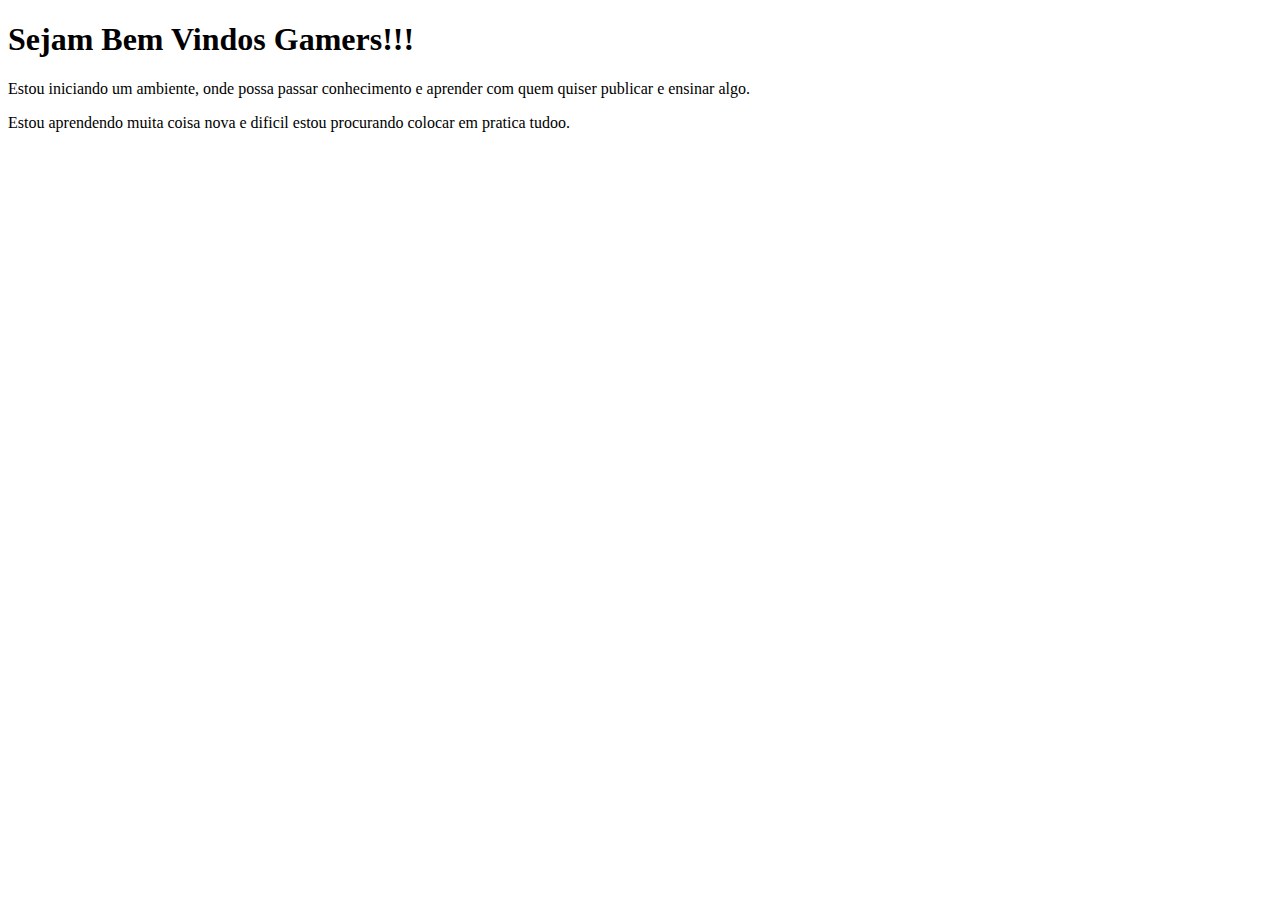
==== index.html @ 519ee061 "Update index.html" ====
<!DOCTYPE html>
<html lang="pt-br">
<head>
    <meta charset="UTF-8">
    <meta http-equiv="X-UA-Compatible" content="IE=edge">
    <meta name="viewport" content="width=device-width, initial-scale=1.0">
    <title>YarcanjoY</title>

</head>
<body>
    <h1>Sejam Bem Vindos Gamers!!!</h1>
    <p>Estou iniciando um ambiente, onde possa passar conhecimento e aprender com quem quiser publicar e ensinar algo.</p>
    <p>Estou aprendendo muita coisa nova e dificil estou procurando colocar em pratica tudoo.</p>
   
</body>
</html>
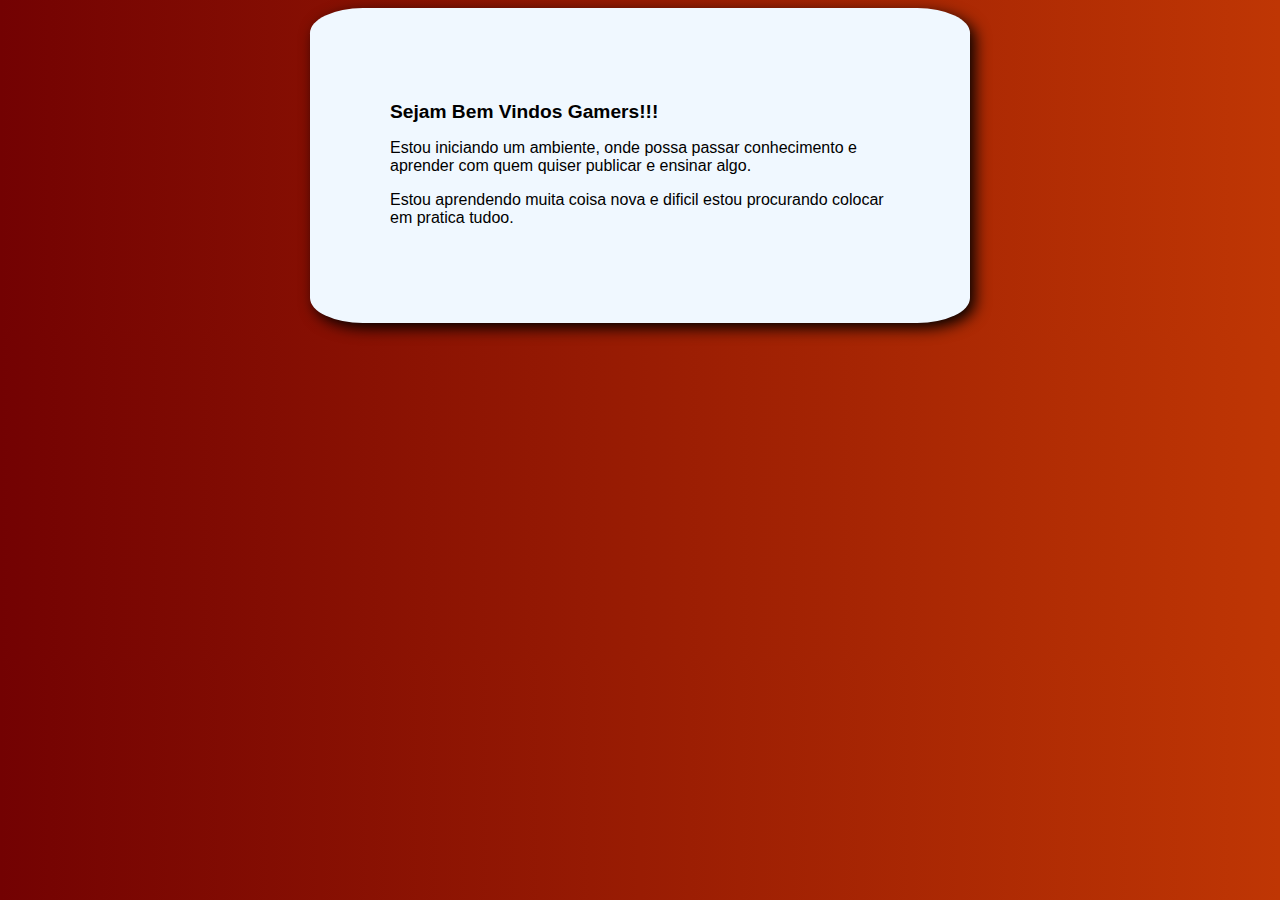
==== commit 20054f0f: "css" ====
--- a/index.html
+++ b/index.html
@@ -5,12 +5,16 @@
     <meta http-equiv="X-UA-Compatible" content="IE=edge">
     <meta name="viewport" content="width=device-width, initial-scale=1.0">
     <title>YarcanjoY</title>
+    <link rel="stylesheet" href="style.css">
 
 </head>
 <body>
+    <main>
     <h1>Sejam Bem Vindos Gamers!!!</h1>
     <p>Estou iniciando um ambiente, onde possa passar conhecimento e aprender com quem quiser publicar e ensinar algo.</p>
     <p>Estou aprendendo muita coisa nova e dificil estou procurando colocar em pratica tudoo.</p>
+    </main>
+   
    
 </body>
 </html>--- a/style.css
+++ b/style.css
@@ -0,0 +1,23 @@
+@charset "utf-8";
+
+body{
+
+    background-image: linear-gradient(to right, #730202,#BF3604);
+
+}
+main{
+    background-color: aliceblue;
+    border-radius: 8%;
+    box-shadow: 5px 5px 15px ;
+    width: 500px;
+    padding: 80px;
+    margin: auto;
+}
+h1{
+    font-family: Impact, Haettenschweiler, 'Arial Narrow Bold', sans-serif;
+    font-size: larger;
+    
+}
+p{
+    font-family:Arial, Helvetica, sans-serif ;
+}
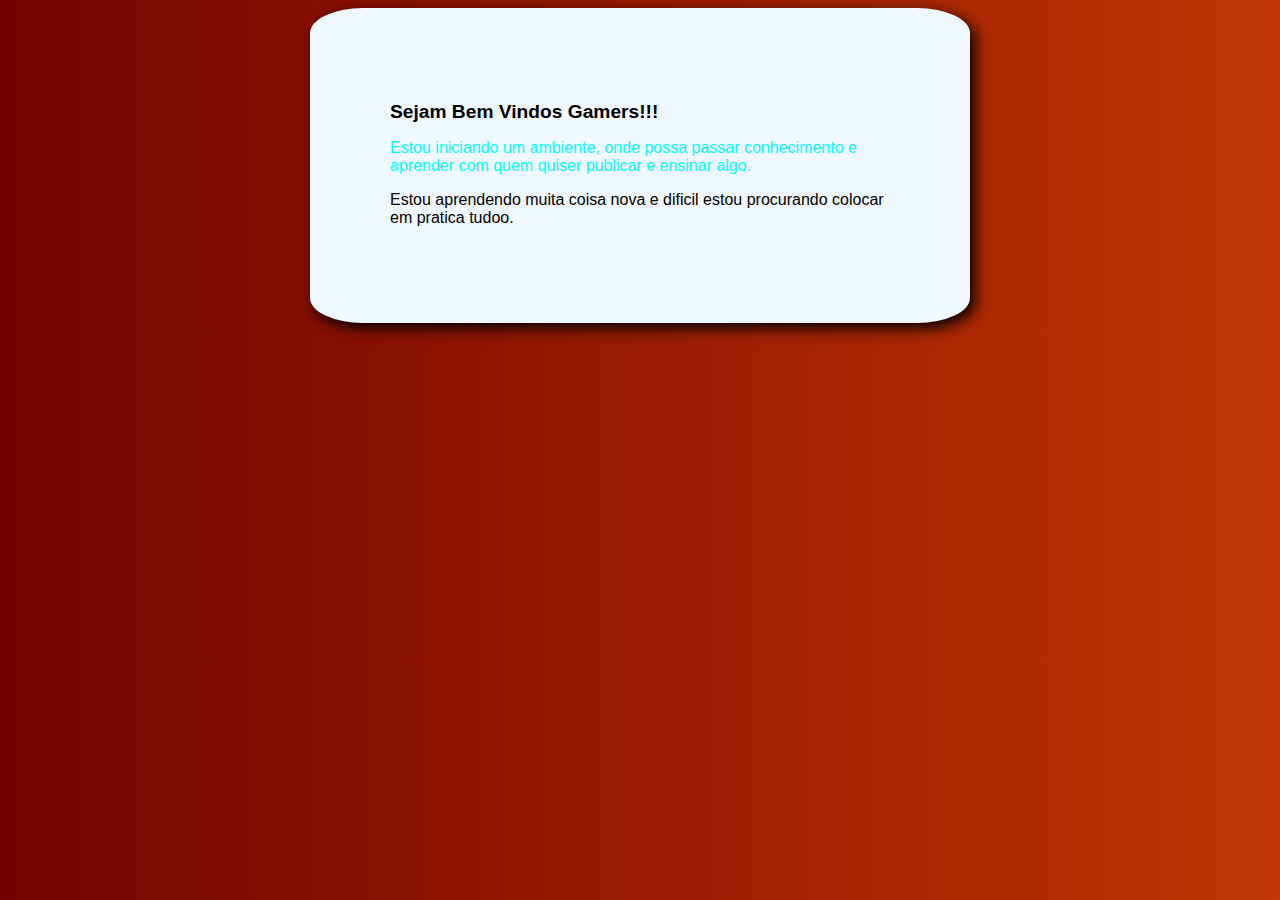
==== commit 82c0bb07: "atualizando a lição" ====
--- a/index.html
+++ b/index.html
@@ -10,8 +10,8 @@
 </head>
 <body>
     <main>
-    <h1>Sejam Bem Vindos Gamers!!!</h1>
-    <p>Estou iniciando um ambiente, onde possa passar conhecimento e aprender com quem quiser publicar e ensinar algo.</p>
+    <h1 >Sejam Bem Vindos Gamers!!!</h1>
+    <p id="principal">Estou iniciando um ambiente, onde possa passar conhecimento e aprender com quem quiser publicar e ensinar algo.</p>
     <p>Estou aprendendo muita coisa nova e dificil estou procurando colocar em pratica tudoo.</p>
     </main>
    
--- a/style.css
+++ b/style.css
@@ -21,3 +21,6 @@
 p{
     font-family:Arial, Helvetica, sans-serif ;
 }
+p#principal{
+    color :aqua;
+}
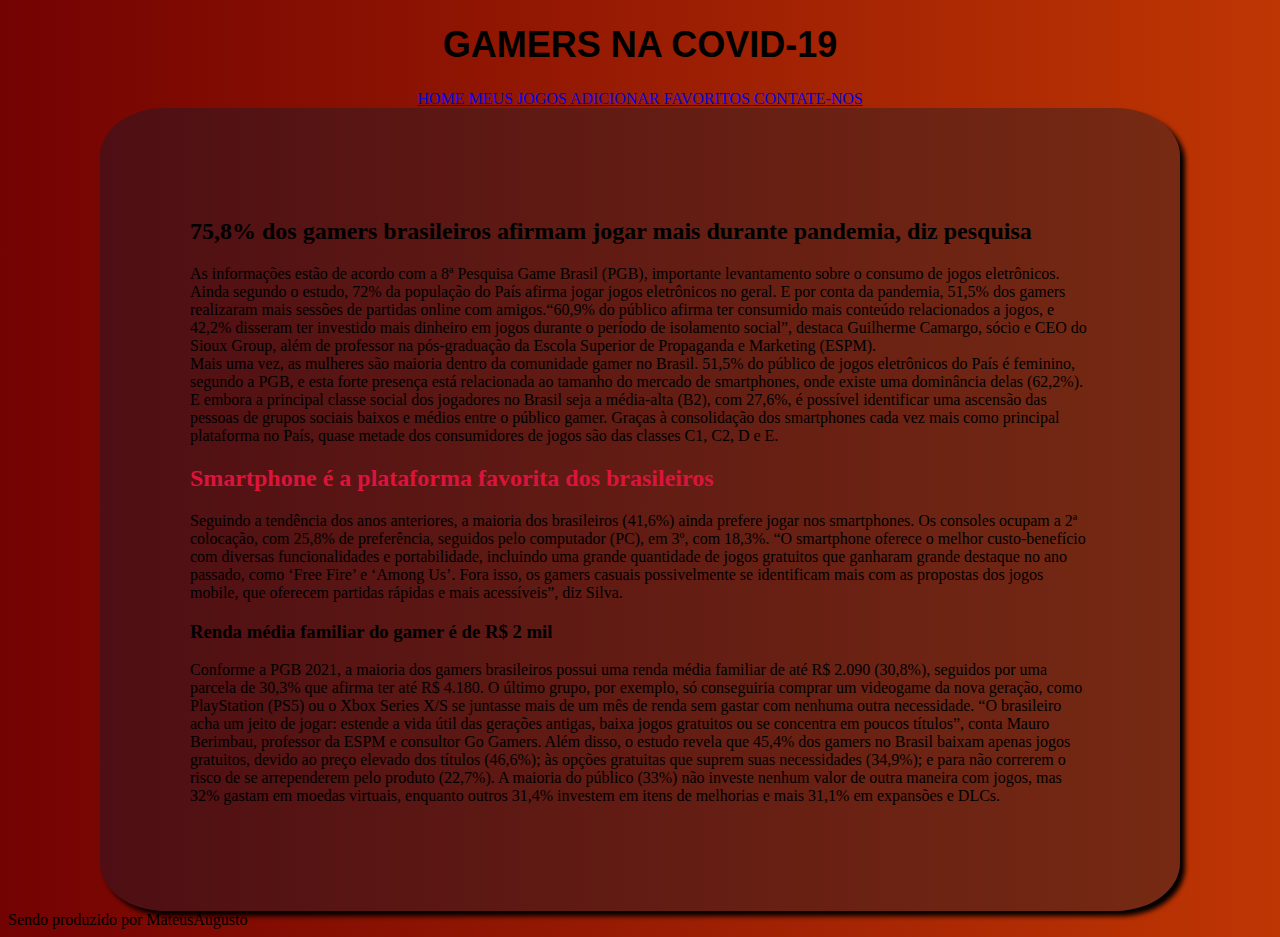
==== commit d3706ce8: "oque aprendi" ====
--- a/index.html
+++ b/index.html
@@ -9,12 +9,56 @@
 
 </head>
 <body>
+    
+    <header>
+        <h1 >GAMERS NA COVID-19</h1>
+    </header>
+
+    <nav>
+        <a href="#">HOME  </a>
+        <a href="#">MEUS JOGOS  </a>
+        <a href="#">ADICIONAR  </a>
+        <a href="#"> FAVORITOS  </a>
+        <a href="#"> CONTATE-NOS  </a>
+    </nav>
+
     <main>
-    <h1 >Sejam Bem Vindos Gamers!!!</h1>
-    <p id="principal">Estou iniciando um ambiente, onde possa passar conhecimento e aprender com quem quiser publicar e ensinar algo.</p>
-    <p>Estou aprendendo muita coisa nova e dificil estou procurando colocar em pratica tudoo.</p>
+        <article>
+            <h2>75,8% dos gamers brasileiros afirmam jogar mais durante pandemia, diz pesquisa</h2>
+            <p>
+                As informações estão de acordo com a 8ª Pesquisa Game Brasil (PGB), importante levantamento sobre o consumo de jogos eletrônicos.
+                Ainda segundo o estudo, 72% da população do País afirma jogar jogos eletrônicos no geral. E por conta da pandemia, 51,5% dos gamers realizaram mais sessões de partidas online com amigos.“60,9% do público afirma ter consumido mais conteúdo relacionados a jogos, e 42,2% disseram ter investido mais dinheiro em jogos durante o período de isolamento social”, destaca Guilherme Camargo, sócio e CEO do Sioux Group, além de professor na pós-graduação da Escola Superior de Propaganda e Marketing (ESPM).
+                <br>
+                Mais uma vez, as mulheres são maioria dentro da comunidade gamer no Brasil. 51,5% do público de jogos eletrônicos do País é feminino, segundo a PGB, e esta forte presença está relacionada ao tamanho do mercado de smartphones, onde existe uma dominância delas (62,2%).
+                E embora a principal classe social dos jogadores no Brasil seja a média-alta (B2), com 27,6%, é possível identificar uma ascensão das pessoas de grupos sociais baixos e médios entre o público gamer. Graças à consolidação dos smartphones cada vez mais como principal plataforma no País, quase metade dos consumidores de jogos são das classes C1, C2, D e E.
+
+                
+            </p>
+
+            <h2 class="segundo"> Smartphone é a plataforma favorita dos brasileiros</h2>
+                <p>
+                    Seguindo a tendência dos anos anteriores, a maioria dos brasileiros (41,6%) ainda prefere jogar nos smartphones. Os consoles ocupam a 2ª colocação, com 25,8% de preferência, seguidos pelo computador (PC), em 3º, com 18,3%.
+                    “O smartphone oferece o melhor custo-benefício com diversas funcionalidades e portabilidade, incluindo uma grande quantidade de jogos gratuitos que ganharam grande destaque no ano passado, como ‘Free Fire’ e ‘Among Us’. Fora isso, os gamers casuais possivelmente se identificam mais com as propostas dos jogos mobile, que oferecem partidas rápidas e mais acessíveis”, diz Silva.
+
+                </p>
+
+                <h3>Renda média familiar do gamer é de R$ 2 mil</h3>
+                <p>
+                    Conforme a PGB 2021, a maioria dos gamers brasileiros possui uma renda média familiar de até R$ 2.090 (30,8%), seguidos por uma parcela de 30,3% que afirma ter até R$ 4.180.
+
+                    O último grupo, por exemplo, só conseguiria comprar um videogame da nova geração, como PlayStation (PS5) ou o Xbox Series X/S se juntasse mais de um mês de renda sem gastar com nenhuma outra necessidade. “O brasileiro acha um jeito de jogar: estende a vida útil das gerações antigas, baixa jogos gratuitos ou se concentra em poucos títulos”, conta Mauro Berimbau, professor da ESPM e consultor Go Gamers.
+
+                    Além disso, o estudo revela que 45,4% dos gamers no Brasil baixam apenas jogos gratuitos, devido ao preço elevado dos títulos (46,6%); às opções gratuitas que suprem suas necessidades (34,9%); e para não correrem o risco de se arrependerem pelo produto (22,7%). A maioria do público (33%) não investe nenhum valor de outra maneira com jogos, mas 32% gastam em moedas virtuais, enquanto outros 31,4% investem em itens de melhorias e mais 31,1% em expansões e DLCs.
+                </p>
+            
+        </article>
+        
     </main>
-   
-   
-</body>
-</html>+    <footer>
+        Sendo produzido por MateusAugusto
+    </footer>
+        
+    
+    </body>
+</html>
+
--- a/style.css
+++ b/style.css
@@ -4,23 +4,31 @@
 
     background-image: linear-gradient(to right, #730202,#BF3604);
 
+
+}
+
+    header{
+    font-family: 'Trebuchet MS', 'Lucida Sans Unicode', 'Lucida Grande', 'Lucida Sans', Arial, sans-serif;
+    font-size: 18px;
+    text-align: center;
+}
+
+nav{
+        text-align: center;
+        text-decoration: solid;
+        text-shadow: #730202;
+        
+
 }
 main{
-    background-color: aliceblue;
-    border-radius: 8%;
-    box-shadow: 5px 5px 15px ;
-    width: 500px;
-    padding: 80px;
+    background-color: rgba(9, 30, 49, 0.377);
+    border-radius: 6%;
+    box-shadow: 5px 5px 5px ;
+    width: 900px;
+    padding: 90px;
     margin: auto;
 }
-h1{
-    font-family: Impact, Haettenschweiler, 'Arial Narrow Bold', sans-serif;
-    font-size: larger;
-    
+.segundo{
+    color: crimson;
 }
-p{
-    font-family:Arial, Helvetica, sans-serif ;
-}
-p#principal{
-    color :aqua;
-}
+
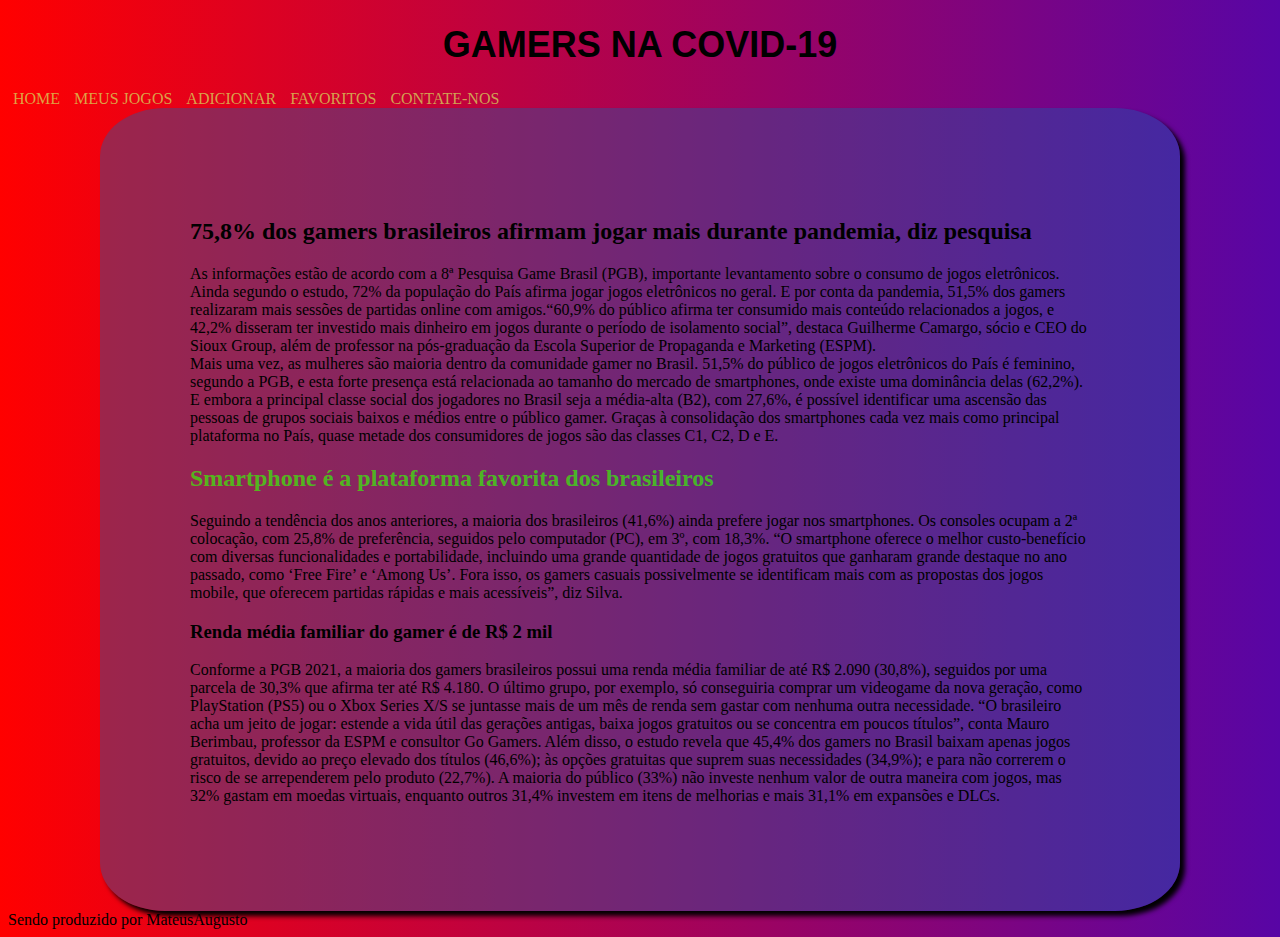
==== commit e2e13be0: "atualizando" ====
--- a/index.html
+++ b/index.html
@@ -9,12 +9,12 @@
 
 </head>
 <body>
-    
+
     <header>
         <h1 >GAMERS NA COVID-19</h1>
     </header>
 
-    <nav>
+    <nav class="li">
         <a href="#">HOME  </a>
         <a href="#">MEUS JOGOS  </a>
         <a href="#">ADICIONAR  </a>
--- a/style.css
+++ b/style.css
@@ -2,7 +2,7 @@
 
 body{
 
-    background-image: linear-gradient(to right, #730202,#BF3604);
+    background-image: linear-gradient(to right, #ff0000,#5805a5);
 
 
 }
@@ -13,15 +13,16 @@
     text-align: center;
 }
 
-nav{
-        text-align: center;
+.li > a{    
+        color: rgba(213, 221, 92, 0.74);
         text-decoration: solid;
-        text-shadow: #730202;
+        padding: 1px 5px;
+        
         
 
 }
 main{
-    background-color: rgba(9, 30, 49, 0.377);
+    background-color: rgba(15, 98, 177, 0.377);
     border-radius: 6%;
     box-shadow: 5px 5px 5px ;
     width: 900px;
@@ -29,6 +30,6 @@
     margin: auto;
 }
 .segundo{
-    color: crimson;
+    color: rgba(52, 255, 1, 0.678);
 }
 
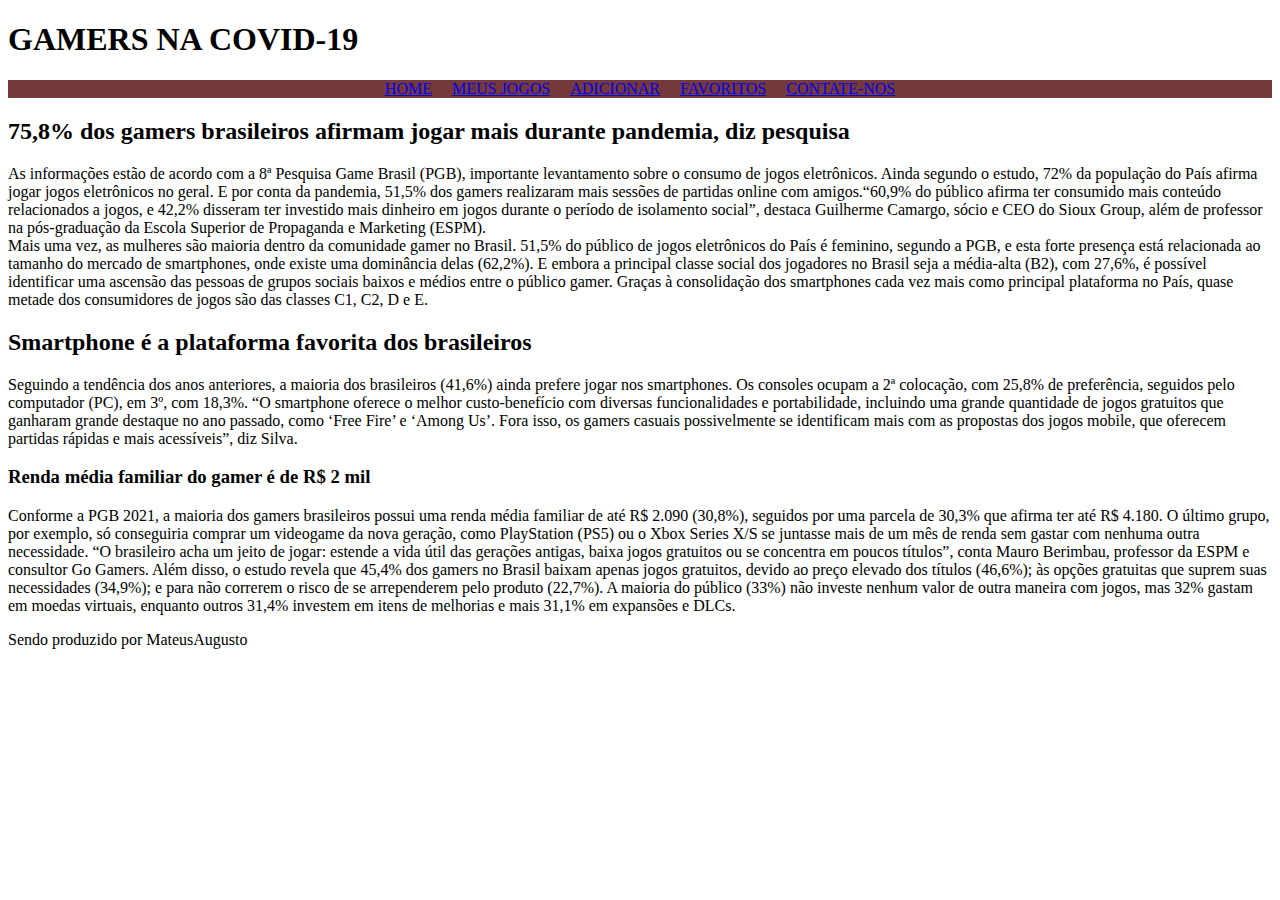
==== commit 8d53926a: "." ====
--- a/index.html
+++ b/index.html
@@ -14,13 +14,15 @@
         <h1 >GAMERS NA COVID-19</h1>
     </header>
 
-    <nav class="li">
-        <a href="#">HOME  </a>
-        <a href="#">MEUS JOGOS  </a>
-        <a href="#">ADICIONAR  </a>
-        <a href="#"> FAVORITOS  </a>
-        <a href="#"> CONTATE-NOS  </a>
-    </nav>
+    <div>
+        <nav class="container">
+            <a href="#"  class="li1">HOME  </a>
+            <a href="#"  class="li2">MEUS JOGOS  </a>
+            <a href="#"  class="li3">ADICIONAR  </a>
+            <a href="#" class="li4"> FAVORITOS  </a>
+            <a href="#" class="li5"> CONTATE-NOS  </a>
+        </nav>
+    </div>
 
     <main>
         <article>
--- a/style.css
+++ b/style.css
@@ -1,35 +1,10 @@
 @charset "utf-8";
 
-body{
-
-    background-image: linear-gradient(to right, #ff0000,#5805a5);
-
-
+.container{
+    color: white;
+    background-color: rgb(117, 57, 57);
+    display: flex;
+    flex-direction: row;
+    gap: 20px;
+    justify-content: center;
 }
-
-    header{
-    font-family: 'Trebuchet MS', 'Lucida Sans Unicode', 'Lucida Grande', 'Lucida Sans', Arial, sans-serif;
-    font-size: 18px;
-    text-align: center;
-}
-
-.li > a{    
-        color: rgba(213, 221, 92, 0.74);
-        text-decoration: solid;
-        padding: 1px 5px;
-        
-        
-
-}
-main{
-    background-color: rgba(15, 98, 177, 0.377);
-    border-radius: 6%;
-    box-shadow: 5px 5px 5px ;
-    width: 900px;
-    padding: 90px;
-    margin: auto;
-}
-.segundo{
-    color: rgba(52, 255, 1, 0.678);
-}
-
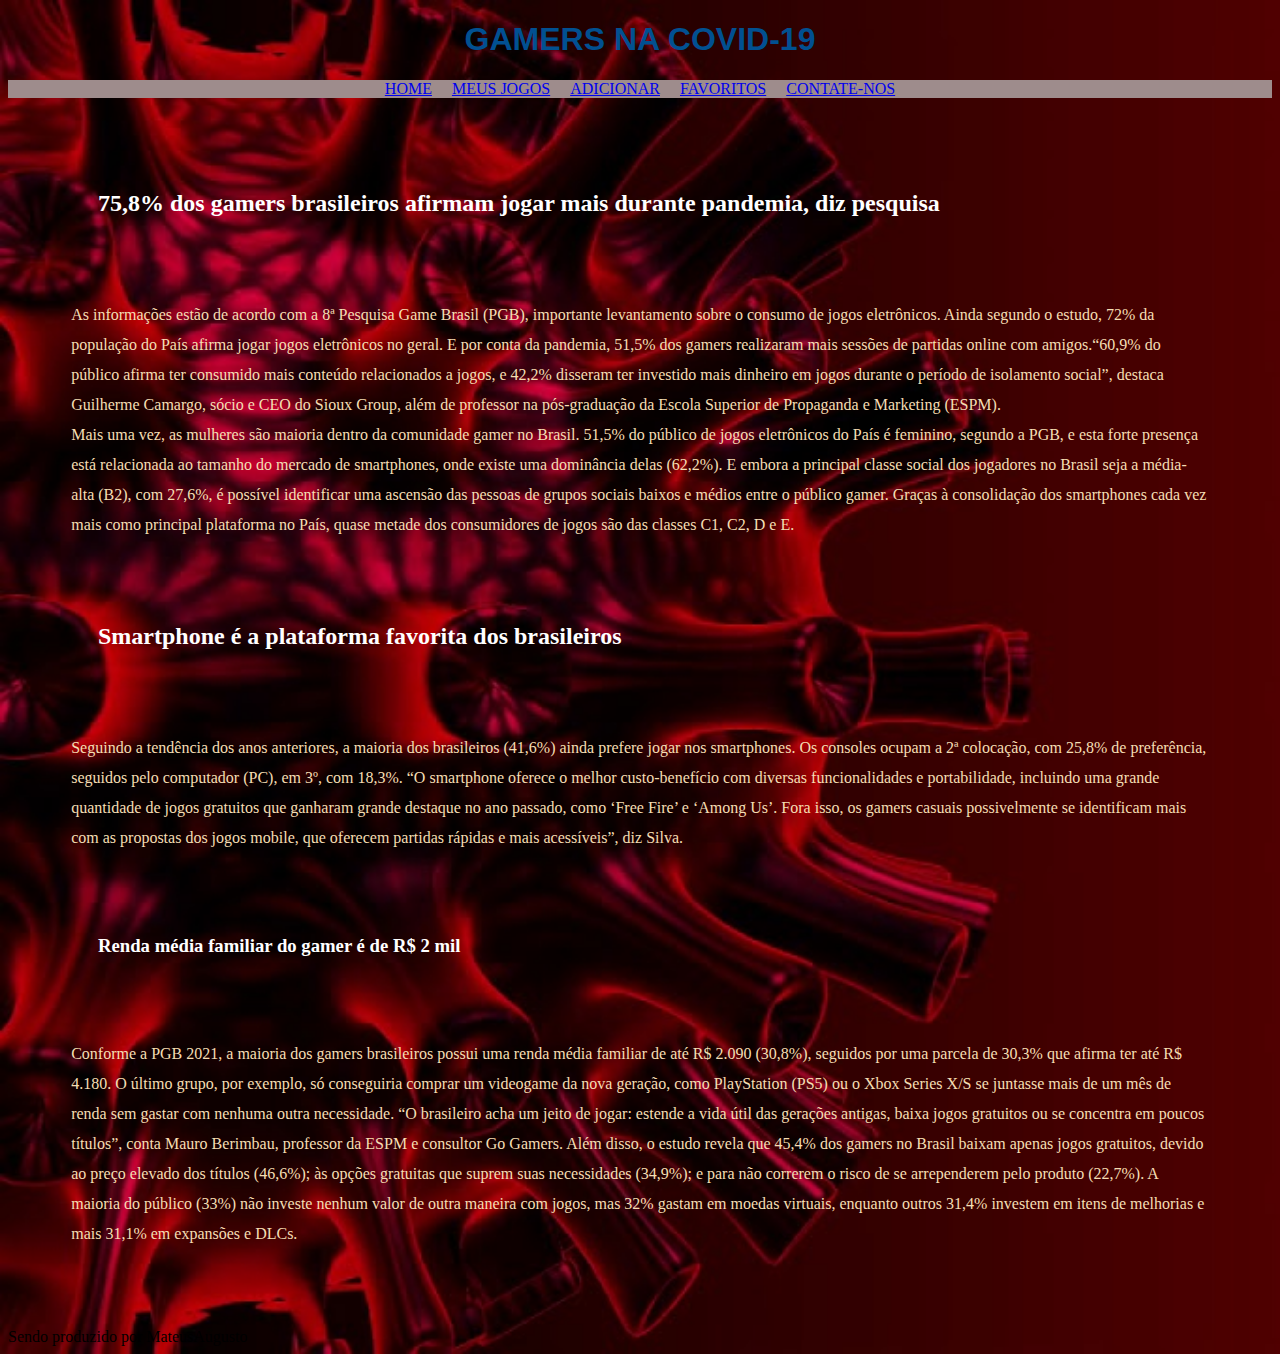
==== commit 1214f5b2: "06/04" ====
--- a/index.html
+++ b/index.html
@@ -23,10 +23,10 @@
             <a href="#" class="li5"> CONTATE-NOS  </a>
         </nav>
     </div>
-
+<br><br><br><br>
     <main>
         <article>
-            <h2>75,8% dos gamers brasileiros afirmam jogar mais durante pandemia, diz pesquisa</h2>
+            <h2 class="tituloss">75,8% dos gamers brasileiros afirmam jogar mais durante pandemia, diz pesquisa</h2>
             <p>
                 As informações estão de acordo com a 8ª Pesquisa Game Brasil (PGB), importante levantamento sobre o consumo de jogos eletrônicos.
                 Ainda segundo o estudo, 72% da população do País afirma jogar jogos eletrônicos no geral. E por conta da pandemia, 51,5% dos gamers realizaram mais sessões de partidas online com amigos.“60,9% do público afirma ter consumido mais conteúdo relacionados a jogos, e 42,2% disseram ter investido mais dinheiro em jogos durante o período de isolamento social”, destaca Guilherme Camargo, sócio e CEO do Sioux Group, além de professor na pós-graduação da Escola Superior de Propaganda e Marketing (ESPM).
@@ -37,14 +37,16 @@
                 
             </p>
 
-            <h2 class="segundo"> Smartphone é a plataforma favorita dos brasileiros</h2>
+            <h2 class="tituloss"> Smartphone é a plataforma favorita dos brasileiros</h2>
                 <p>
                     Seguindo a tendência dos anos anteriores, a maioria dos brasileiros (41,6%) ainda prefere jogar nos smartphones. Os consoles ocupam a 2ª colocação, com 25,8% de preferência, seguidos pelo computador (PC), em 3º, com 18,3%.
                     “O smartphone oferece o melhor custo-benefício com diversas funcionalidades e portabilidade, incluindo uma grande quantidade de jogos gratuitos que ganharam grande destaque no ano passado, como ‘Free Fire’ e ‘Among Us’. Fora isso, os gamers casuais possivelmente se identificam mais com as propostas dos jogos mobile, que oferecem partidas rápidas e mais acessíveis”, diz Silva.
 
                 </p>
 
-                <h3>Renda média familiar do gamer é de R$ 2 mil</h3>
+                    <h3 class="tituloss">Renda média familiar do gamer é de R$ 2 mil</h3>
+
+
                 <p>
                     Conforme a PGB 2021, a maioria dos gamers brasileiros possui uma renda média familiar de até R$ 2.090 (30,8%), seguidos por uma parcela de 30,3% que afirma ter até R$ 4.180.
 
--- a/style.css
+++ b/style.css
@@ -1,10 +1,42 @@
 @charset "utf-8";
 
+@font-face {
+    font-family: 'ghost' ;
+    src:  url('Ghost\ Shadow.ttf'),format('truetype'), url('Shadow.ttf'),format('truetype');
+}
+
 .container{
-    color: white;
-    background-color: rgb(117, 57, 57);
+    background-color: rgb(158, 140, 140);
     display: flex;
     flex-direction: row;
     gap: 20px;
     justify-content: center;
+    
 }
+body{
+    background-image: url("R.jpg");
+    background-repeat: no-repeat;
+    background-size: cover;
+}
+a:hover{
+    text-decoration:dashed;
+    color: rgb(4, 255, 4);
+}
+h1{
+    text-align: center;
+    color: rgb(1, 80, 145);
+    font-family:'Shadow', sans-serif;
+    
+    
+}
+p{
+    padding: 5%;
+    line-height: 30px;
+    border-radius: 5px;
+    color: wheat;
+
+}
+.tituloss  {
+    color: white;
+    text-indent: 90px;
+}